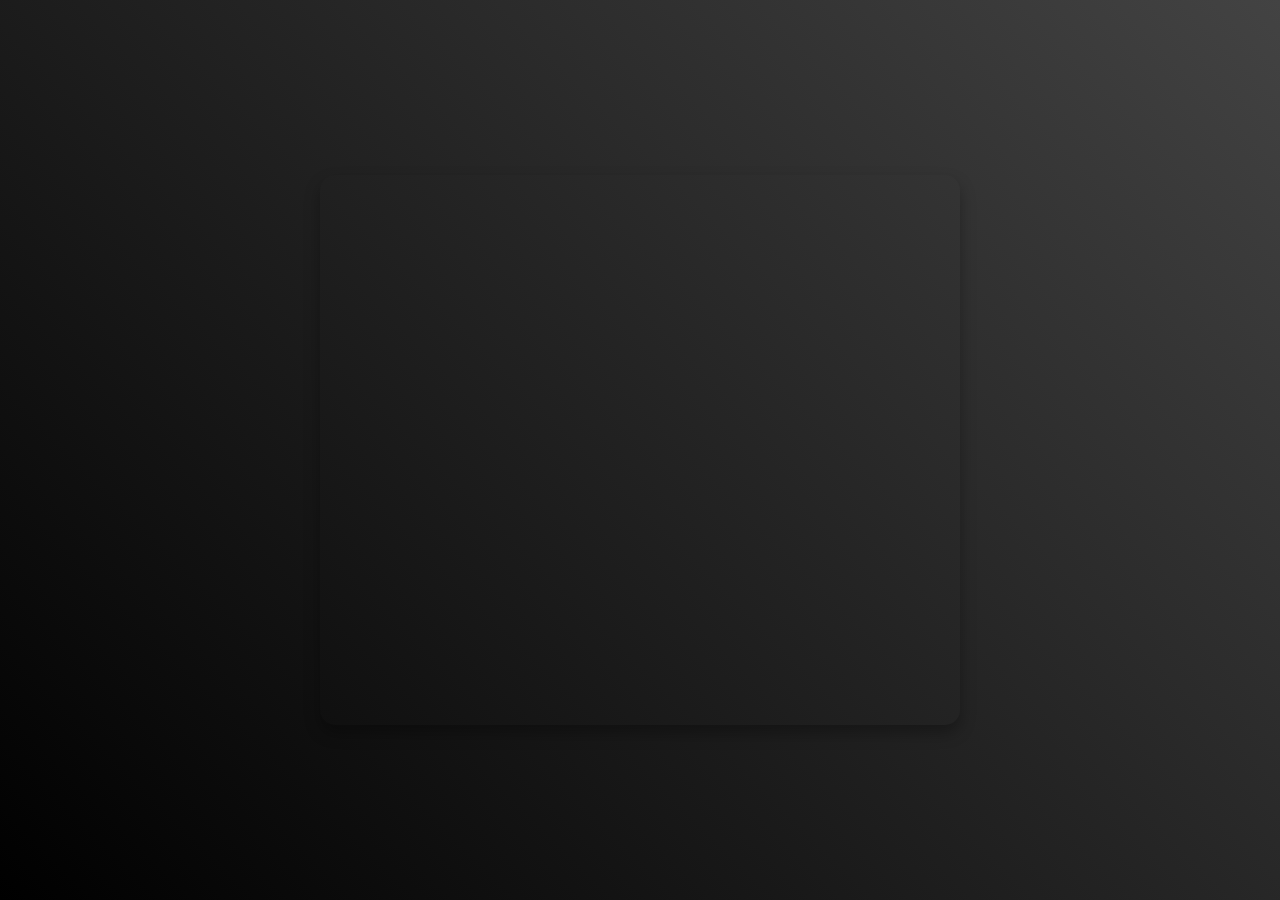
==== index.html @ a3ec5e75 "Add files via upload" ====
<!DOCTYPE html>
<html lang="en">
<head>
    <meta charset="UTF-8">
    <meta name="viewport" content="width=device-width, initial-scale=1.0">
    <title>Page 1</title>
    <link rel="stylesheet" href="styles-page1.css">
    <link rel="preconnect" href="https://fonts.googleapis.com">
    <link rel="preconnect" href="https://fonts.gstatic.com" crossorigin>
    <link href="https://fonts.googleapis.com/css2?family=Playfair+Display:wght@700&display=swap" rel="stylesheet">
</head>
<body>
    <div class="page" id="page1" onclick="transitionPage('page1', 'page2.html')">
        <video class="background-video" src="effect1.mp4" autoplay loop muted></video>
        <div class="text-container">
            <p class="line1">The Sound</p>
            <p class="line2">Poetry</p>
        </div>
    </div>
    <script src="script.js"></script>
</body>
</html>
---- styles-page1.css ----
* {
    margin: 0;
    padding: 0;
    box-sizing: border-box;
}

body, html {
    width: 100%;
    height: 100%;
    overflow: hidden;
    font-family: 'Playfair Display', serif; /* 使用更具艺术性的字体 */
    background: linear-gradient(45deg, #000, #434343); /* 渐变背景 */
    display: flex;
    align-items: center;
    justify-content: center;
}

.page {
    position: relative;
    width: 100%;
    height: 100%;
    transition: opacity 1s;
}

.background-video {
    position: absolute;
    top: 0;
    left: 0;
    width: 100%;
    height: 100%;
    object-fit: cover;
    filter: brightness(0.5); /* 调整亮度 */
    z-index: 0;
}

.text-container {
    position: absolute;
    top: 50%;
    left: 50%;
    text-align: center;
    transform: translate(-50%, -50%);
    z-index: 1;
    color: #fff;
    font-family: 'Playfair Display', serif; /* 使用更具艺术性的字体 */
    text-shadow: 2px 2px 4px rgba(0.8,0.4,0.4, 0.2); /* 文本阴影 */
    background: rgba(0, 0, 0, 0.0); /* 半透明背景 */
    padding: 20px;
    border-radius: 15px; /* 圆角 */
    box-shadow: 0 8px 16px rgba(0, 0, 0, 0.3); /* 盒子阴影 */
}

.text-container p {
    margin: 0;
    opacity: 0;
    animation: fadeIn 2s forwards;
}

.text-container p:nth-child(2) {
    animation-delay: 1s;
}

@keyframes fadeIn {
    to {
        opacity: 1;
    }
}

.line1, .line2 {
    font-size: 128px; /* 增大字体大小 */
    font-weight: bold;
    letter-spacing: 2px;
    margin-top: 10px; /* 行间距 */
}

.line1 {
    background: linear-gradient(45deg, #666666, #dddddd); /* 渐变文字背景 */
    -webkit-background-clip: text;
    -webkit-text-fill-color: transparent;
}   

.line2 {
    background: linear-gradient(45deg, #333333, #aaaaaa); /* 渐变文字背景 */
    -webkit-background-clip: text;
    -webkit-text-fill-color: transparent;
}

.fade-out {
    opacity: 0;
}
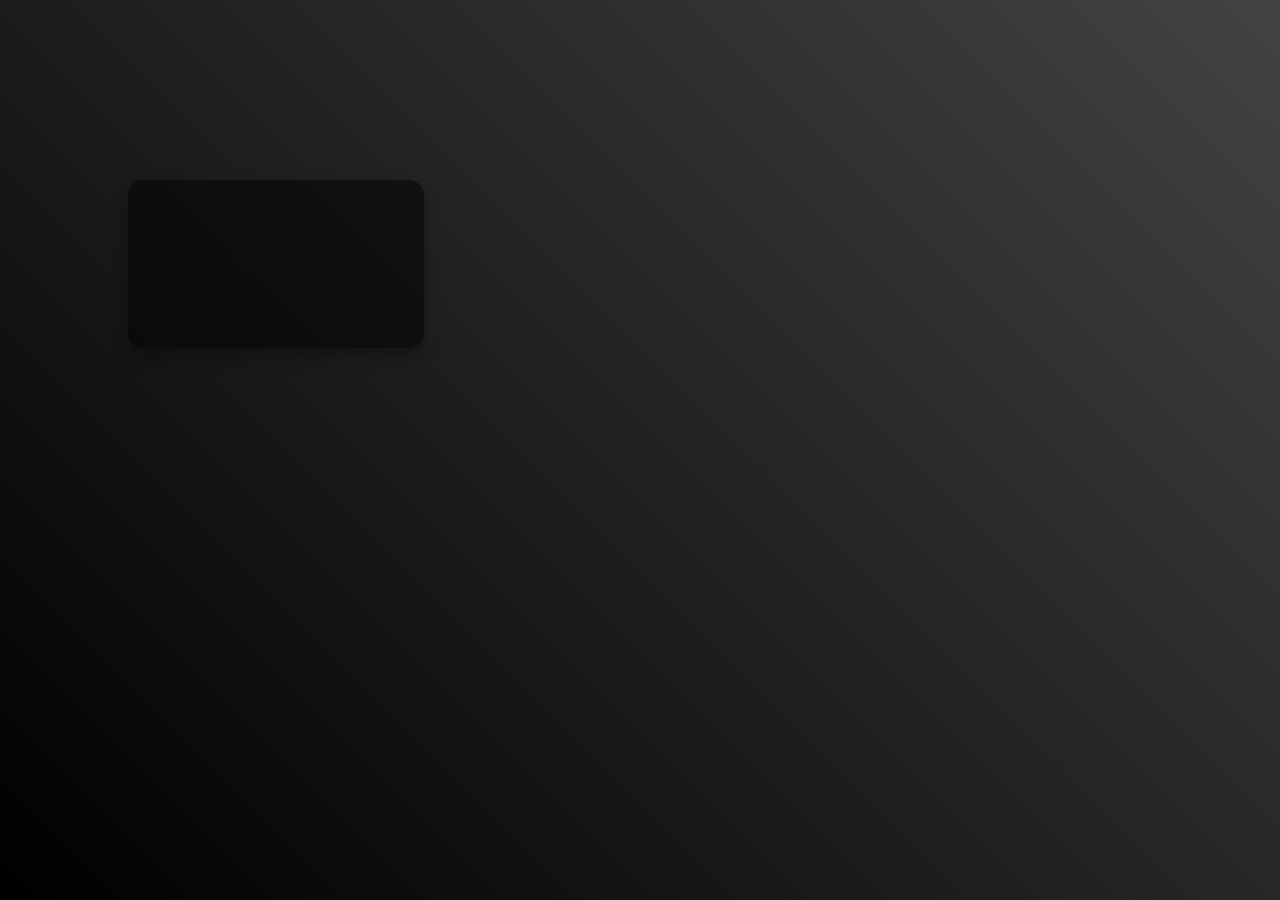
==== commit 03bd9ab4: "Update index.html" ====
--- a/index.html
+++ b/index.html
@@ -1,5 +1,6 @@
 <!DOCTYPE html>
 <html lang="en">
+
 <head>
     <meta charset="UTF-8">
     <meta name="viewport" content="width=device-width, initial-scale=1.0">
@@ -9,9 +10,12 @@
     <link rel="preconnect" href="https://fonts.gstatic.com" crossorigin>
     <link href="https://fonts.googleapis.com/css2?family=Playfair+Display:wght@700&display=swap" rel="stylesheet">
 </head>
+
 <body>
     <div class="page" id="page1" onclick="transitionPage('page1', 'page2.html')">
-        <video class="background-video" src="effect1.mp4" autoplay loop muted></video>
+        <iframe class="background-video"
+            src="https://www.youtube.com/embed/pfK2z2RO4Cg?autoplay=1&mute=1&loop=1&playlist=pfK2z2RO4Cg&controls=0&modestbranding=0&showinfo=0&rel=0"
+            frameborder="0" allow="autoplay; encrypted-media" allowfullscreen></iframe>
         <div class="text-container">
             <p class="line1">The Sound</p>
             <p class="line2">Poetry</p>
@@ -19,4 +23,5 @@
     </div>
     <script src="script.js"></script>
 </body>
+
 </html>
--- a/styles-page1.css
+++ b/styles-page1.css
@@ -28,22 +28,20 @@
     left: 0;
     width: 100%;
     height: 100%;
-    object-fit: cover;
-    filter: brightness(0.5); /* 调整亮度 */
+    border: none;
     z-index: 0;
 }
 
 .text-container {
     position: absolute;
-    top: 50%;
-    left: 50%;
-    text-align: center;
-    transform: translate(-50%, -50%);
+    top: 20%;
+    left: 10%;
+    text-align: left; /* 左对齐 */
     z-index: 1;
     color: #fff;
     font-family: 'Playfair Display', serif; /* 使用更具艺术性的字体 */
-    text-shadow: 2px 2px 4px rgba(0.8,0.4,0.4, 0.2); /* 文本阴影 */
-    background: rgba(0, 0, 0, 0.0); /* 半透明背景 */
+    text-shadow: 2px 2px 4px rgba(0, 0, 0, 0.7); /* 文本阴影 */
+    background: rgba(0, 0, 0, 0.5); /* 半透明背景 */
     padding: 20px;
     border-radius: 15px; /* 圆角 */
     box-shadow: 0 8px 16px rgba(0, 0, 0, 0.3); /* 盒子阴影 */
@@ -66,20 +64,20 @@
 }
 
 .line1, .line2 {
-    font-size: 128px; /* 增大字体大小 */
+    font-size: 48px; /* 增大字体大小 */
     font-weight: bold;
     letter-spacing: 2px;
     margin-top: 10px; /* 行间距 */
 }
 
 .line1 {
-    background: linear-gradient(45deg, #666666, #dddddd); /* 渐变文字背景 */
+    background: linear-gradient(45deg, #ff7e5f, #feb47b); /* 渐变文字背景 */
     -webkit-background-clip: text;
     -webkit-text-fill-color: transparent;
-}   
+}
 
 .line2 {
-    background: linear-gradient(45deg, #333333, #aaaaaa); /* 渐变文字背景 */
+    background: linear-gradient(45deg, #6a11cb, #2575fc); /* 渐变文字背景 */
     -webkit-background-clip: text;
     -webkit-text-fill-color: transparent;
 }
